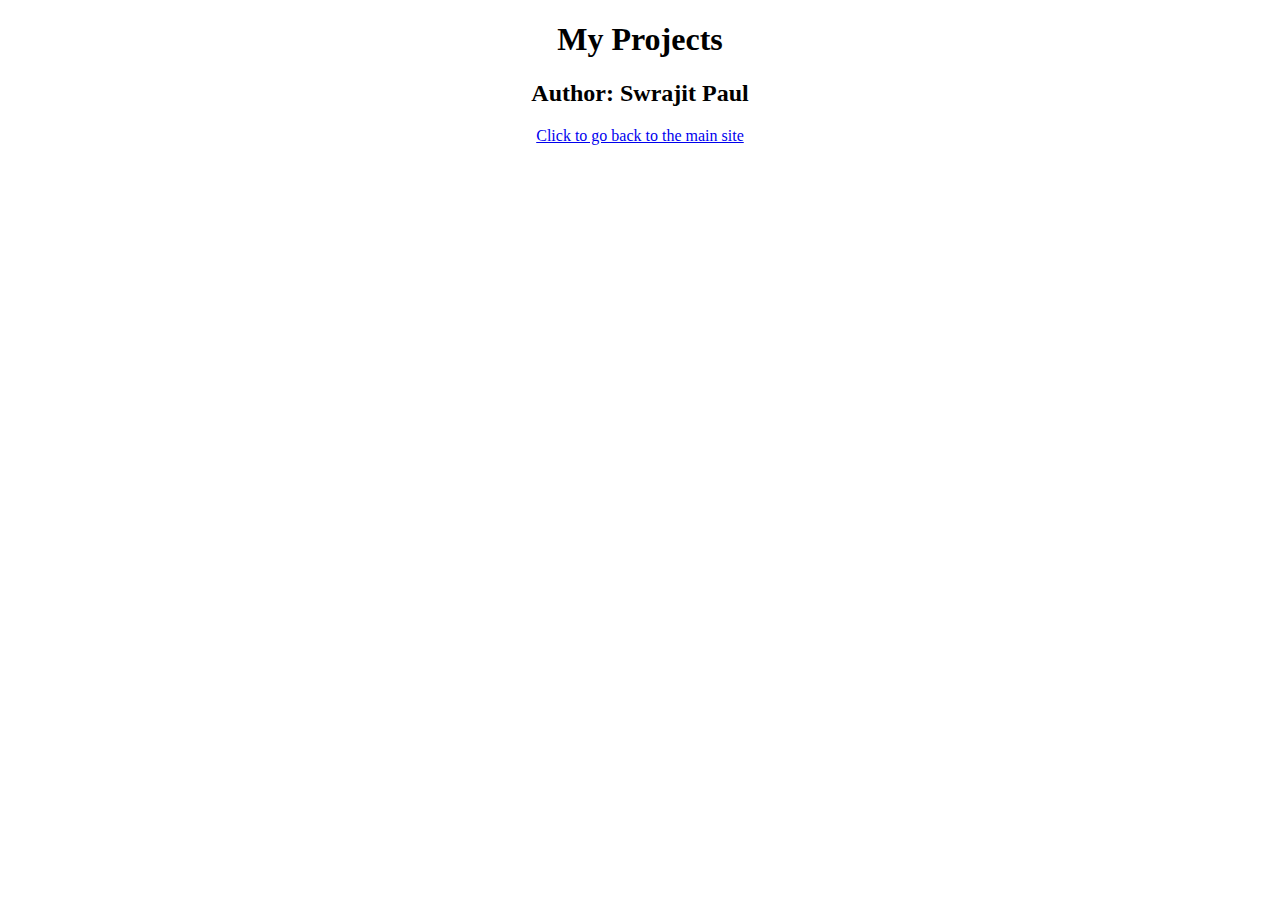
==== index.html @ 31276979 "Update index.html" ====
<!DOCTYPE html>
<html lang="en-US">
  <html>
    <head>
      <title>Swrajit Paul | Software Engineer</title>
      <link rel="stylesheet" type="text/css" href="mystyle.css">
    </head>
  <body>
    <h1 align="center"> My Projects</h1>
	  <h2 align ="center">Author: Swrajit Paul</h2>
    <p align = "center">

      <a href="https://swrajitpaul.github.io/myportfolio">Click to go back to the main site</a>

    </p>
   </body>
</html>
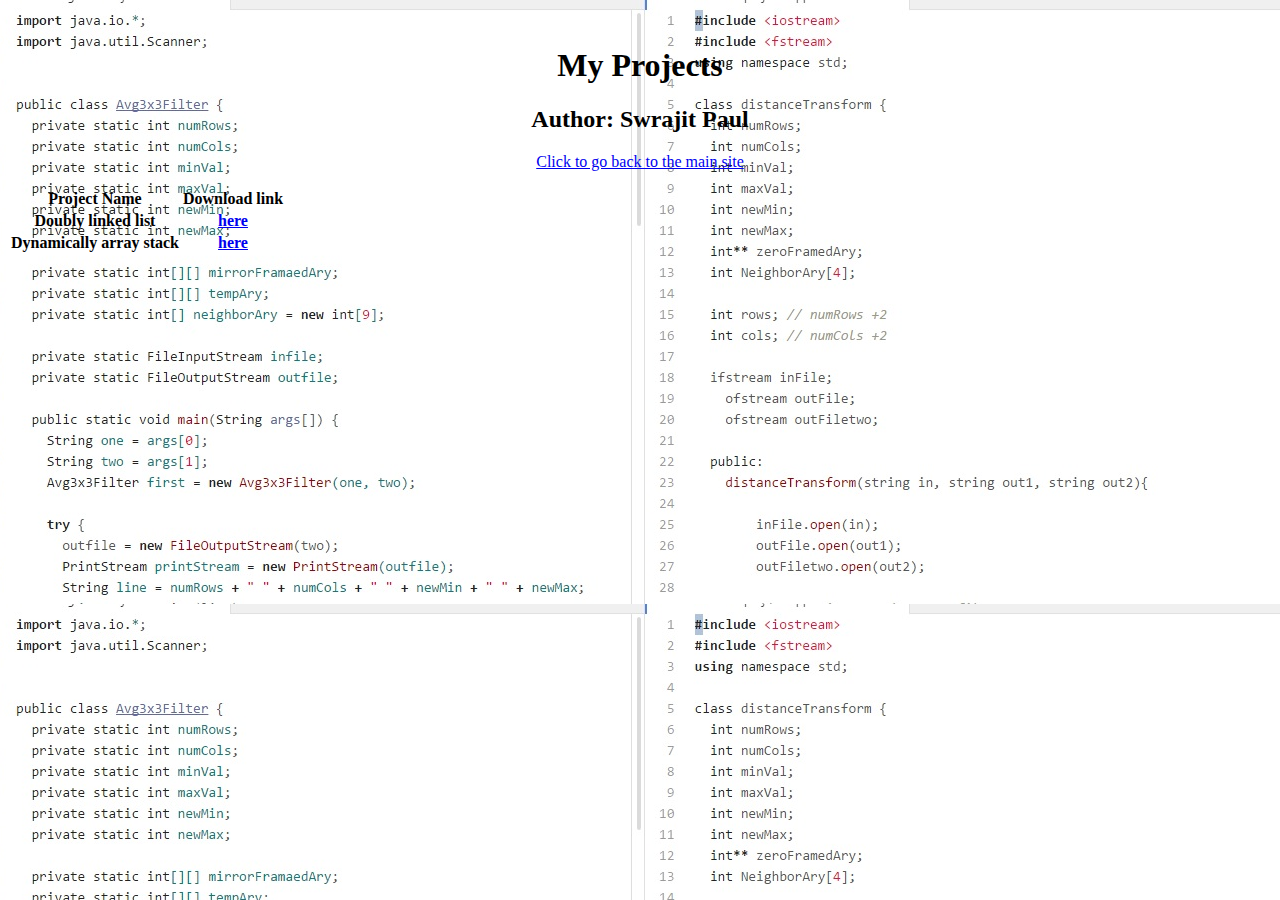
==== commit 9e1266e1: "Add files via upload" ====
--- a/index.html
+++ b/index.html
@@ -3,14 +3,32 @@
   <html>
     <head>
       <title>Swrajit Paul | Software Engineer</title>
-      <link rel="stylesheet" type="text/css" href="mystyle.css">
+      <link rel="stylesheet" href="mystyle.css">
     </head>
   <body>
-    <h1 align="center"> My Projects</h1>
-	  <h2 align ="center">Author: Swrajit Paul</h2>
-    <p align = "center">
+    <header>
+      <br/>
+      <h1 align="center"> My Projects</h1>
+  	  <h2 align ="center">Author: Swrajit Paul</h2>
+    </header>
 
+    <nav align ="center">
       <a href="https://swrajitpaul.github.io/myportfolio">Click to go back to the main site</a>
+    </nav>
+    <p align = "left">
+      <table>
+        <tr>
+          <th>Project Name </th>
+          <th>Download link</th>
+        </tr>
+        <tr>
+          <th>Doubly linked list </th>
+          <th><a href="https://github.com/Swrajitpaul/projects/blob/master/DoublyLinkedlist.zip?raw=true">here</a></th>
+        </tr>
+        <tr>
+          <th>Dynamically array stack </th>
+          <th><a href="https://github.com/Swrajitpaul/projects/blob/master/Dynamicarraystack.zip?raw=true">here</a></th>
+        </tr>
 
     </p>
    </body>
--- a/mystyle.css
+++ b/mystyle.css
@@ -0,0 +1,4 @@
+html {
+  background-image: url("image.jpg");
+  background-position: top center;
+}
